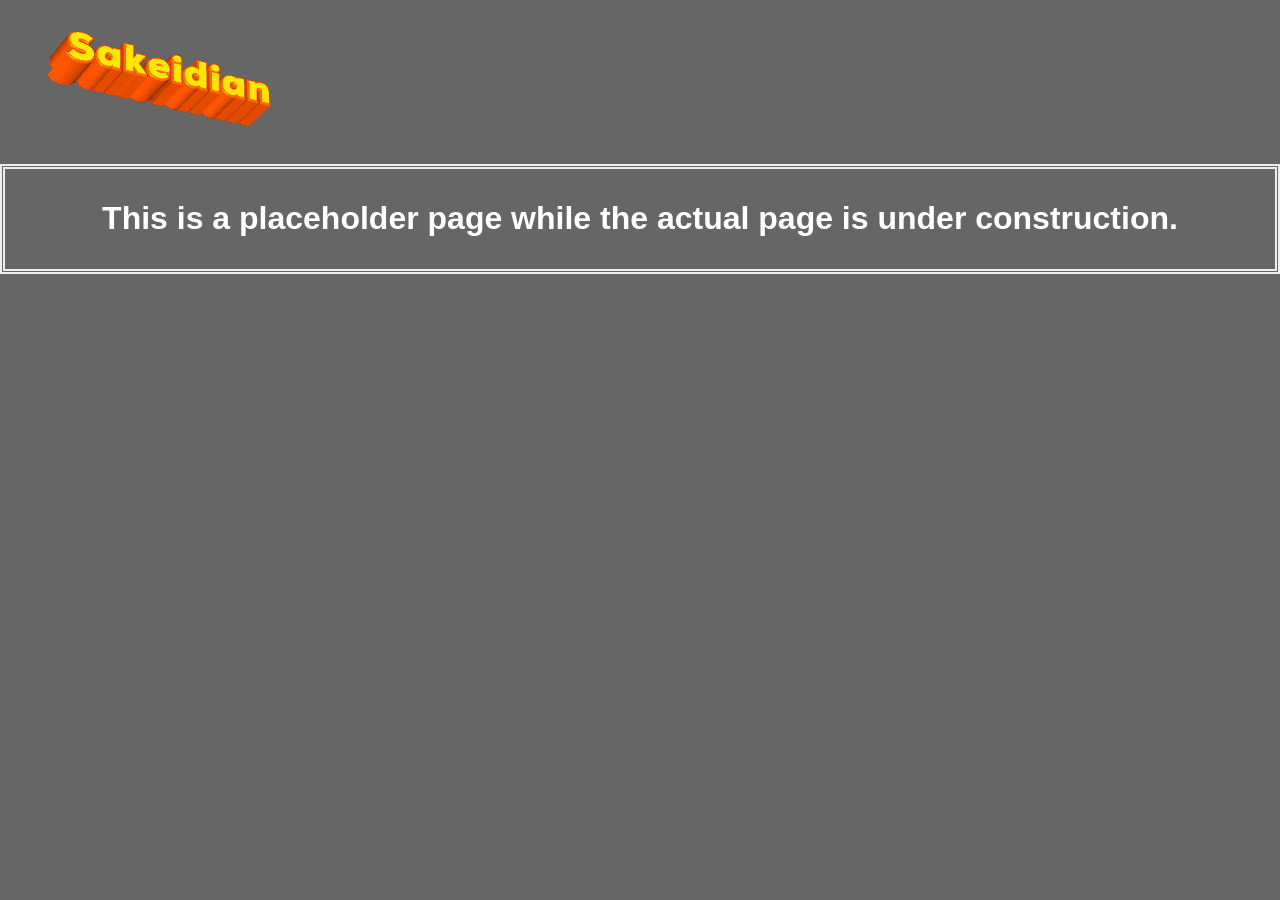
==== map.html @ a20cd1c6 "Add files via upload" ====
<!DOCTYPE html>
<html>
	<head>
		<link rel="icon" type="image/png" href="favicon.png">
		<link rel="stylesheet" href="style.css">
	</head>
	<body>
		<div class="header">
			<a href="/" class="logo">
				<img src="imgs/sakeidian.gif">
			</a>
		</div>
		<div class="text-container">
			<h1>This is a placeholder page while the actual page is under construction.</h1>
		</div>
	</body>
</html>
---- style.css ----
body {
	background-color: #666666;
	margin: 0;
	font-family: Arial;
}

.text-container {
	text-align: center;
	color: #ffffff;
	border: 5px double #eeeeee;
	padding: 10px;
}

.header {
	background-color: #666666;
	padding: 0px;
	text-align: left;
	font-family: Arial;
	color: #ffffff;	
}

.nav-list {
	text-align: justify;
}

img {
	width: 25%;
	height: auto;
}
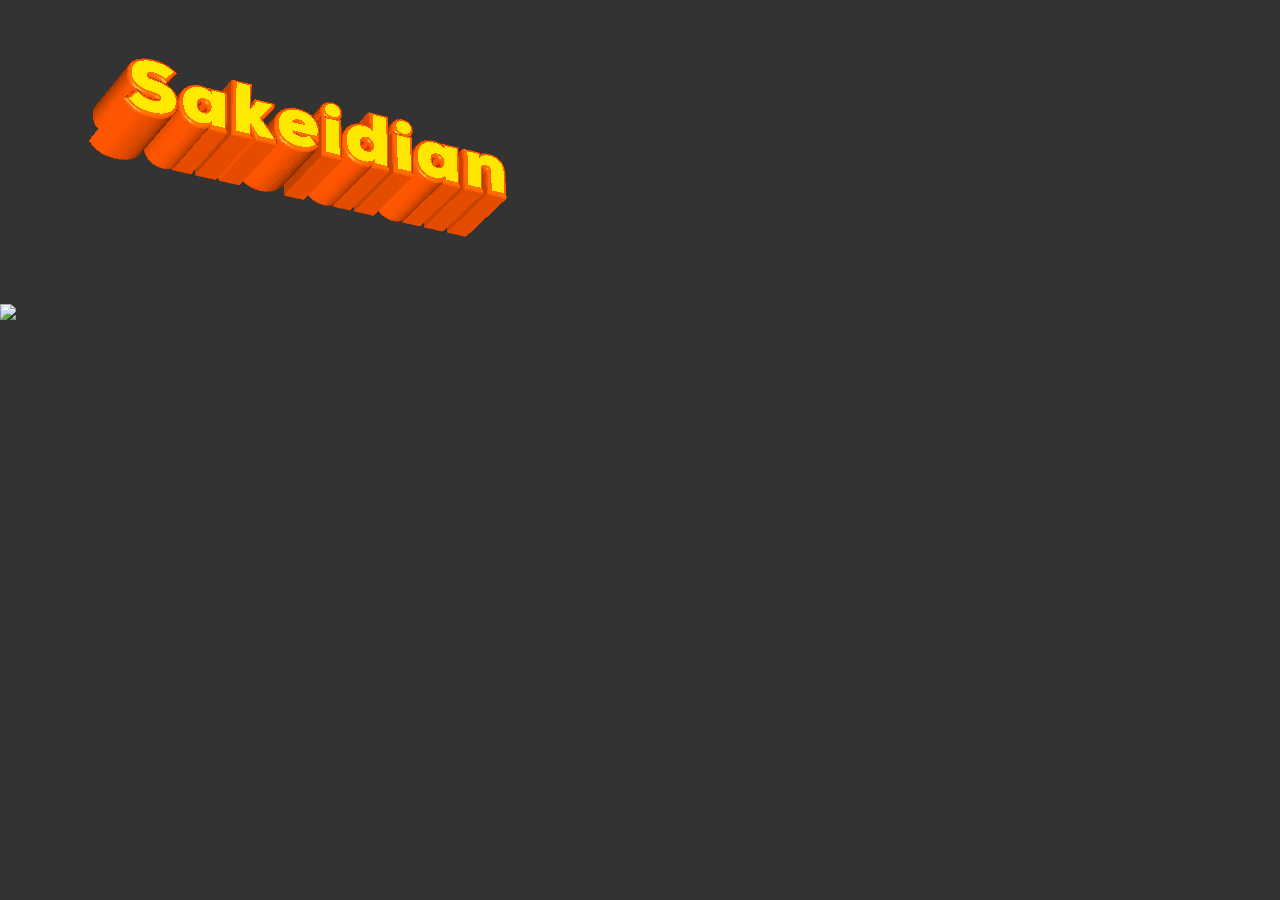
==== commit 3be8789d: "Add files via upload" ====
--- a/map.html
+++ b/map.html
@@ -10,8 +10,8 @@
 				<img src="imgs/sakeidian.gif">
 			</a>
 		</div>
-		<div class="text-container">
-			<h1>This is a placeholder page while the actual page is under construction.</h1>
+		<div>
+			<img src="imgs/worldmap.png" class="worldmap">
 		</div>
 	</body>
 </html>
--- a/style.css
+++ b/style.css
@@ -1,7 +1,32 @@
+a:link {
+	color: white;
+}
+
+a:visited {
+	color: green;
+}
+
 body {
-	background-color: #666666;
+	background-color: #333333;
 	margin: 0;
 	font-family: Arial;
+}
+
+.logo {
+	width: 25%;
+	height: auto;
+}
+
+.paragraph-container {
+	margin-inline: 100px;
+	text-align: left;
+}
+
+.doodlesimg {
+	width: 25%;
+	height: auto;
+	float: right;
+	margin-inline: 100px;
 }
 
 .text-container {
@@ -12,7 +37,7 @@
 }
 
 .header {
-	background-color: #666666;
+	background-color: #333333;
 	padding: 0px;
 	text-align: left;
 	font-family: Arial;
@@ -23,7 +48,21 @@
 	text-align: justify;
 }
 
-img {
-	width: 25%;
+.whatis {
+	padding: 100px;
+	color: #ffffff;
+	text-align: center;
+}
+
+.worldmap {
+	width: 100%;
 	height: auto;
+	margin-left: auto;
+	margin-right: auto;
+	display: block;
+}
+
+table, th, td {
+		border: 1px solid #eeeeee;
+		padding: 3px;
 }
